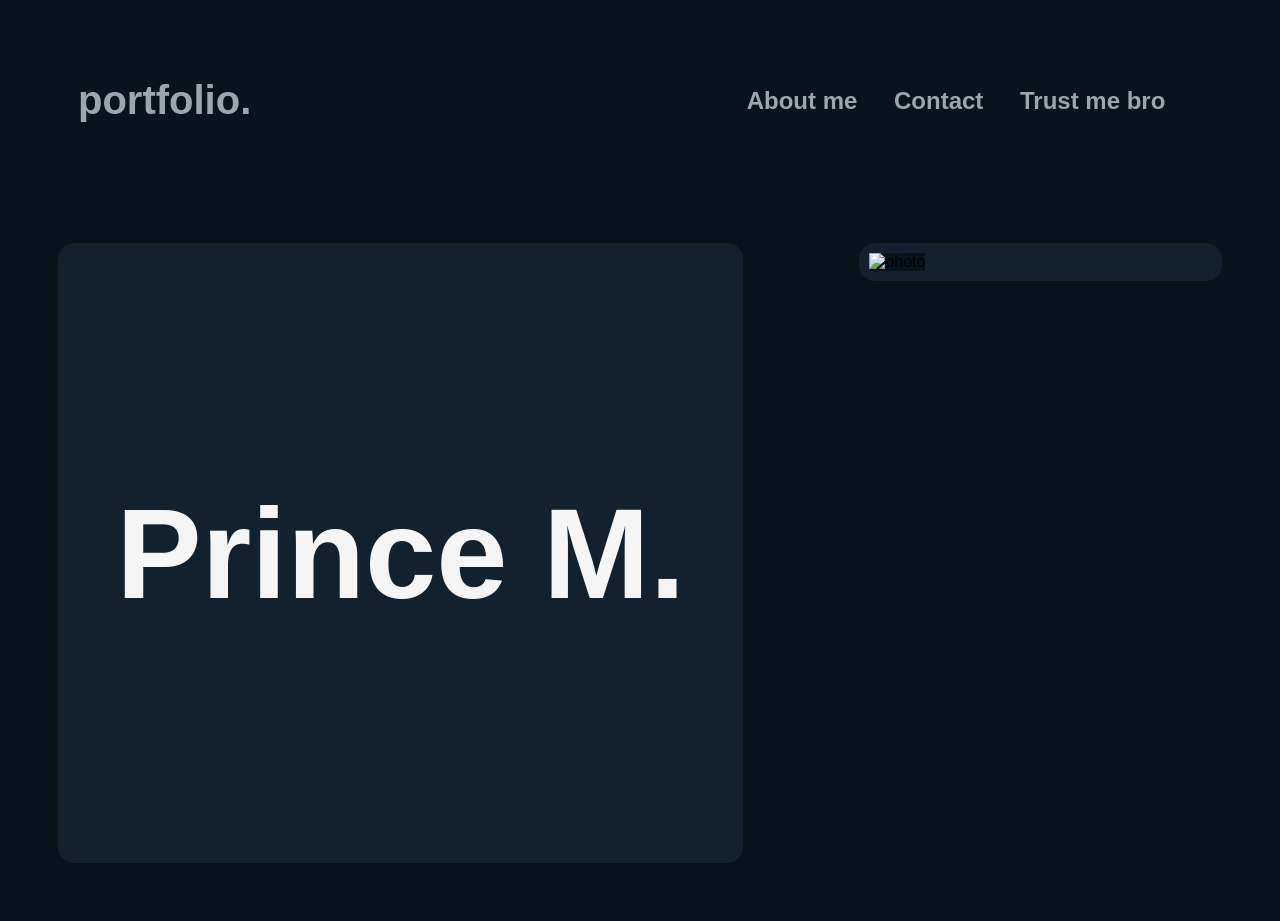
==== index.html @ f713ec6f "firstcommit" ====
<!DOCTYPE html>
<html lang="en">
<head>
    <meta charset="UTF-8">
    <meta name="viewport" content="width=device-width, initial-scale=1.0">
    <title>Document</title>
    <link rel="stylesheet" href="style.css">
</head>
<body>
    <header class="Header">
       <div class="portfolio">
        <div class="head-section" id="logo">portfolio.</div>
        <div class="head-section" id="about">
            <div><a href="about-me.html" target="_blank">About me</a></div>
            <div>Contact</div>
            <div>Trust me bro</div>
        </div>
       </div> 
    </header>
    <main class="main-body">
        <div class="Intro">
            <div class="intro-part" id="name">Prince M.</div>
            <div class="intro-part" id="photo">
                <img src="https://i.pinimg.com/736x/87/6d/b6/876db669bcdd5cd8ac6027301e5ed536.jpg" alt="photo" >
            </div>
        </div>
    </main>
</body>
</html>
---- style.css ----
*{
    background-color: #06141B;
    font-family: Arial,'Courier New', Courier, monospace;
}
a{
    text-decoration: none;
    color: inherit;
}
p{
    max-width: 1800px;
    white-space: pre-line;
}
/*Header*/
.portfolio{
    display: flex;
    flex-direction: row;
}
.head-section{
    display: flex;
    flex: 1;
    padding: 20px;
    margin: 50px;
}
#logo{
    font-size: 2.5rem;
    font-weight: bold;
    color:  #9BA8AB;
}
#about{
    justify-content: space-evenly;
    font-family: Arial, Helvetica, sans-serif;
    font-size: 1.5rem;
    font-weight: bold;
    align-items: center; 
    color: #9BA8AB;
}
/*Intro-page*/
.Intro{
    display: flex;
    gap: 1em;
    min-height: 80vh;
}
.intro-part{
    display: flex;
    background-color: #11212D;/* #9BA8AB;*/
    flex: 2 1 0%;
    margin: 50px;
    border-radius: 16px;
}
#name{
    flex-grow: 2;
    font-weight: 900;
    font-size: clamp(5rem,10vw,10rem);
    color:whitesmoke;
    justify-content: center;
    align-items: center;
}
#photo{
    flex-grow: 1;
    width: 100%;
    height:100%;
    object-fit: cover;
    padding: 10px;
 }
/**education*/
.about-container{
    display:flex;
    flex-direction: column;
    margin: 50px;
    min-height: 80vh;
    gap : 2em;
}
.about-content{
    display: flex;
    flex:1;
    justify-content: center;
    border-radius: 16px;
}
#about-heading{
    background-color: #11212D;
    color:antiquewhite;
    font-weight:bold;
    font-size: 5rem;
    align-items: center;
}
#about-body{
    display:flex;
    color:#9BA8AB;
    font-size: 2rem;
    align-items: flex-start;
    justify-content: center;
    padding: 30px;
}
/*Image section*/
.about-img {
    display:flex;
    gap:20px;
}
.imgs{
    display: flex;
    flex:1;
    height: 300px;
    background-color: #11212D;
    padding: 20px;
    margin:50px;
    border-radius: 16px;
}
.imgs img{
    width: 100%;
    height:100%;
    object-fit: cover;
}
/*footer*/
.foot{
    display:flex;
    flex-direction: column;
    min-height: 20vh;
    max-height: 30vh ;
}
.foot-content{
    display:flex;
    flex:1;
}
#f1{
    background-color: #06141B;
    font-weight: bold;
    font-size: 1.5rem;
    color:aliceblue;
    justify-content: center;
    align-items: center;
}
#f2{
    background-color: #11212D;
    font-weight: bold;
    color:#9BA8AB;
    justify-content: center;
    align-items: center;
}
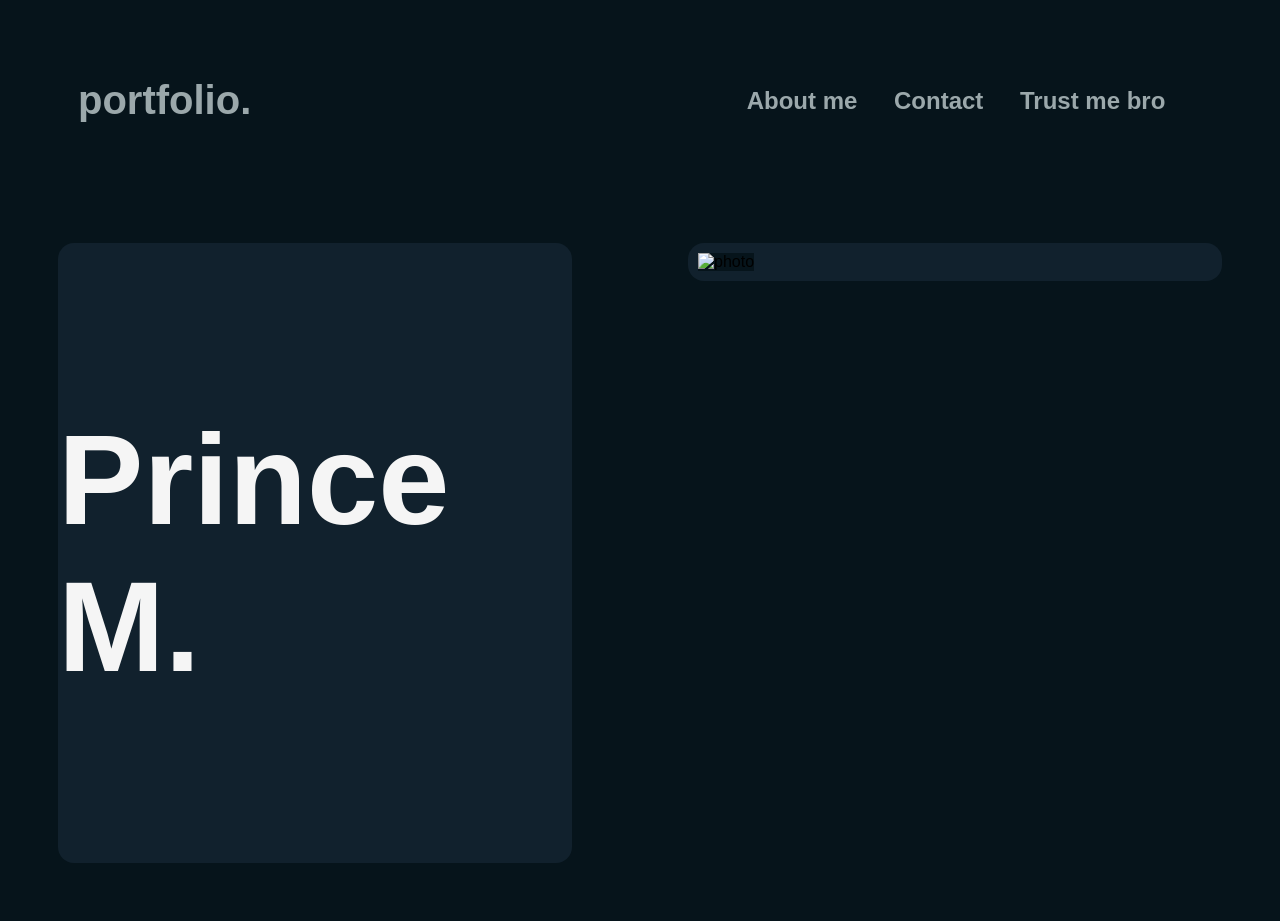
==== commit 02208ea7: "failure-archive section added" ====
--- a/index.html
+++ b/index.html
@@ -11,7 +11,7 @@
        <div class="portfolio">
         <div class="head-section" id="logo">portfolio.</div>
         <div class="head-section" id="about">
-            <div><a href="about-me.html" target="_blank">About me</a></div>
+            <div><a href="about-me.html" >About me</a></div>
             <div>Contact</div>
             <div>Trust me bro</div>
         </div>
--- a/style.css
+++ b/style.css
@@ -43,12 +43,12 @@
 .intro-part{
     display: flex;
     background-color: #11212D;/* #9BA8AB;*/
-    flex: 2 1 0%;
+    flex: 1 1 0%;
     margin: 50px;
     border-radius: 16px;
 }
 #name{
-    flex-grow: 2;
+    flex-grow: 2 1 0%;
     font-weight: 900;
     font-size: clamp(5rem,10vw,10rem);
     color:whitesmoke;
@@ -56,13 +56,15 @@
     align-items: center;
 }
 #photo{
-    flex-grow: 1;
+    flex-grow: 1 1 0%;
     width: 100%;
     height:100%;
+    min-width: 0;
+    overflow: hidden;
     object-fit: cover;
     padding: 10px;
  }
-/**education*/
+/**About me*/
 .about-container{
     display:flex;
     flex-direction: column;
@@ -136,3 +138,64 @@
     justify-content: center;
     align-items: center;
 }
+
+/*Image1-linked page*/
+
+.failure-head{
+    display: flex;
+    background-color: #11212D;
+    color: #9BA8AB;
+    flex:1;
+    justify-content: center;
+    border-radius: 16px;
+}
+#failure-title{
+    font-size: 5rem;
+    font-weight: bold;
+    padding: .2em;
+    margin: 50px;
+    margin-top: 10px;
+}
+.failure-list{
+    display: flex;
+    background-color: #11212D;
+    margin: 50px;
+    flex-direction: column;
+    min-height: 10vh;
+    color: #9BA8AB;
+    justify-content: center;
+    padding:20px;
+    border-radius: 16px;
+}
+#fail1{
+    display: flex;
+    flex:1;
+    background-color: #11212D;
+    color: #9BA8AB;
+}
+#fail-head{
+    display:flex;
+    flex:1;
+    background-color: #11212D;
+    color:white;
+    font-weight:bold;
+    font-size: 1.8rem;
+}
+#fail-body{
+    display:flex;
+    flex:1;
+    background-color: #11212D;
+    color: #9BA8AB;
+    font-size: 1.5rem;
+}
+#fail-img{
+    display: flex;
+    justify-content: center;
+    padding:10px;
+}
+#fail-img-desc{
+    display: flex;
+    justify-content: center;
+    color:#9BA8AB;
+    font-size: 1.5rem;
+}
